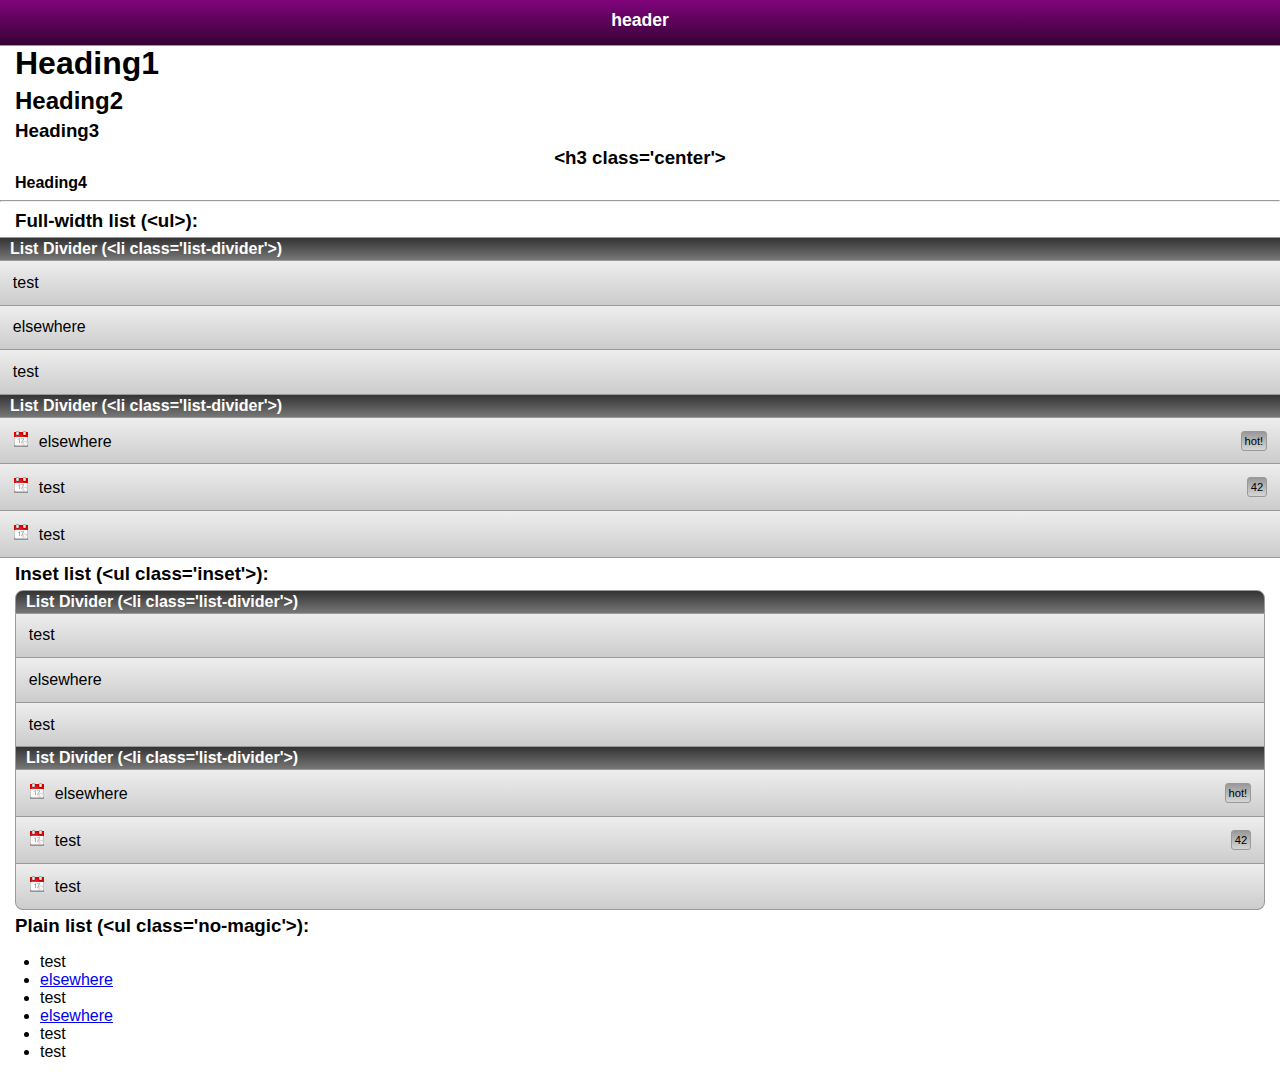
==== index.html @ edd0bb1d "renamed sample for demo" ====
<!DOCTYPE HTML>
<html>
<head>
	<title>Sample of everything that Caress does</title>
	<meta name="viewport" content="initial-scale=1.0, width=device-width, height=device-height, minimum-scale=1.0, maximum-scale=1.0, user-scalable=no" />
	<meta http-equiv="Content-Type" content="text/html;charset=utf-8" />
	<link rel="stylesheet" type="text/css" href="caress.css" />
</head>
<body>

	<div data-role="page" class="has-header">
		<div data-role="header">
			<h1>header</h1>
		</div>

		<h1>Heading1</h1>
		<h2>Heading2</h2>
		<h3>Heading3</h3>
		<h3 class="center">&lt;h3 class='center'&gt;</h3>
		<h4>Heading4</h4>

		<hr/>

		<h3>Full-width list (&lt;ul&gt;):</h3>
		<ul>
			<li class="list-divider">List Divider (&lt;li class='list-divider'&gt;)</li>
			<li><span>test</span></li>
			<li><a href="#elsewhere">elsewhere</a></li>
			<li><span>test</span></li>
			<li class="list-divider">List Divider (&lt;li class='list-divider'&gt;)</li>
			<li class="has-icon"><a href="#elsewhere"><img src="icon.png"/>elsewhere<span class="pill">hot!</span></a></li>
			<li class="has-icon"><span><img src="icon.png"/>test <span class="pill">42</span></span></li>
			<li class="has-icon"><span><img src="icon.png"/>test</span></li>
		</ul>

		<h3>Inset list (&lt;ul class='inset'&gt;):</h3>
		<ul class="inset">
			<li class="list-divider">List Divider (&lt;li class='list-divider'&gt;)</li>
			<li><span>test</span></li>
			<li><a href="#elsewhere">elsewhere</a></li>
			<li><span>test</span></li>
			<li class="list-divider">List Divider (&lt;li class='list-divider'&gt;)</li>
			<li class="has-icon"><a href="#elsewhere"><img src="icon.png"/>elsewhere<span class="pill">hot!</span></a></li>
			<li class="has-icon"><span><img src="icon.png"/>test <span class="pill">42</span></span></li>
			<li class="has-icon"><span><img src="icon.png"/>test</span></li>
		</ul>

		<h3>Plain list (&lt;ul class='no-magic'&gt;):</h3>
		<ul class="no-magic">
			<li><span>test</span></li>
			<li><a href="#elsewhere">elsewhere</a></li>
			<li><span>test</span></li>
			<li><a href="#elsewhere">elsewhere</a></li>
			<li><span>test</span></li>
			<li><span>test</span></li>
		</ul>
	</div>

</body>
</html>
---- caress.css ----
/* *************************** */
/* ********** THEME ********** */
/* *************************** */
* {
  font-family: Verdana, sans-serif;
}
.nowrap {
  white-space: nowrap;
}
.ellipsis {
  text-overflow: ellipsis;
  overflow: hidden;
}
h1,
h2,
h3,
h4 {
  white-space: nowrap;
  text-overflow: ellipsis;
  overflow: hidden;
}
div[data-role=header] {
  border-bottom: 1px solid #999999;
  background: #80047c;
  background: -webkit-gradient(linear, left top, left bottom, color-stop(0%, #80047c), color-stop(100%, #360234));
  background: -webkit-linear-gradient(top, #80047c 0%, #360234 100%);
  background: linear-gradient(top, #80047c 0%, #360234 100%);
}
div[data-role=header] h1 {
  color: white;
}
ul:not(.no-magic) li {
  border: 1px solid #999999;
  border-top-width: 0;
  border-left-width: 0;
  border-right-width: 0;
  background: #eeeeee;
  background: -webkit-gradient(linear, left top, left bottom, color-stop(0%, #eeeeee), color-stop(100%, #cccccc));
  background: -webkit-linear-gradient(top, #eeeeee 0%, #cccccc 100%);
  background: linear-gradient(top, #eeeeee 0%, #cccccc 100%);
}
ul:not(.no-magic) li.list-divider {
  font-weight: bold;
  background: #333333;
  background: -webkit-gradient(linear, left top, left bottom, color-stop(0%, #333333), color-stop(100%, #777777));
  background: -webkit-linear-gradient(top, #333333 0%, #777777 100%);
  background: linear-gradient(top, #333333 0%, #777777 100%);
  color: white;
}
ul:not(.no-magic) li:first-child {
  border-top-width: 1px;
}
ul:not(.no-magic) li a {
  text-decoration: none;
  color: #000000;
}
ul:not(.no-magic) li a .pill,
ul:not(.no-magic) li span .pill {
  border: 1px solid #999999;
  -webkit-border-radius: 3px;
  border-radius: 3px;
  color: black;
  background: #999999;
  background: -webkit-gradient(linear, left top, left bottom, color-stop(0%, #999999), color-stop(100%, #d5d5d5));
  background: -webkit-linear-gradient(top, #999999 0%, #d5d5d5 100%);
  background: linear-gradient(top, #999999 0%, #d5d5d5 100%);
}
ul:not(.no-magic).inset {
  -webkit-border-radius: 8px;
  border-radius: 8px;
}
ul:not(.no-magic).inset li {
  border-left-width: 1px;
  border-right-width: 1px;
}
ul:not(.no-magic).inset li:first-child {
  border-top-width: 1px;
  -webkit-border-top-left-radius: 8px;
  -webkit-border-top-right-radius: 8px;
  border-top-left-radius: 8px;
  border-top-right-radius: 8px;
}
ul:not(.no-magic).inset li:last-child {
  -webkit-border-bottom-left-radius: 8px;
  -webkit-border-bottom-right-radius: 8px;
  border-bottom-left-radius: 8px;
  border-bottom-right-radius: 8px;
}
/* *************************** */
/* ******** STRUCTURE ******** */
/* *************************** */
body {
  margin: 0;
  padding: 0;
}
h1,
h2,
h3,
h4 {
  margin: 5px 15px;
}
h1.center,
h2.center,
h3.center,
h4.center {
  text-align: center;
}
div[data-role=page].has-header {
  margin-top: 45px;
}
div[data-role=header] {
  display: block;
  height: 45px;
  position: fixed;
  top: 0;
  left: 0;
  width: 100%;
}
div[data-role=header] h1 {
  margin: 0;
  padding: 10px 0;
  font-size: 1.1em;
  text-align: center;
}
ul:not(.no-magic) {
  list-style: none;
  margin: 0;
  padding: 0;
}
ul:not(.no-magic).inset {
  margin: 0 15px;
}
ul:not(.no-magic) li.list-divider {
  padding: 2px 10px;
}
ul:not(.no-magic) li span,
ul:not(.no-magic) li a {
  display: block;
  margin: 0;
  padding: .8em;
}
ul:not(.no-magic) li span img,
ul:not(.no-magic) li a img {
  padding-right: 10px;
}
ul:not(.no-magic) li span .pill,
ul:not(.no-magic) li a .pill {
  display: inline-block;
  float: right;
  white-space: nowrap;
  padding: 3px;
  font-size: 0.7em;
}
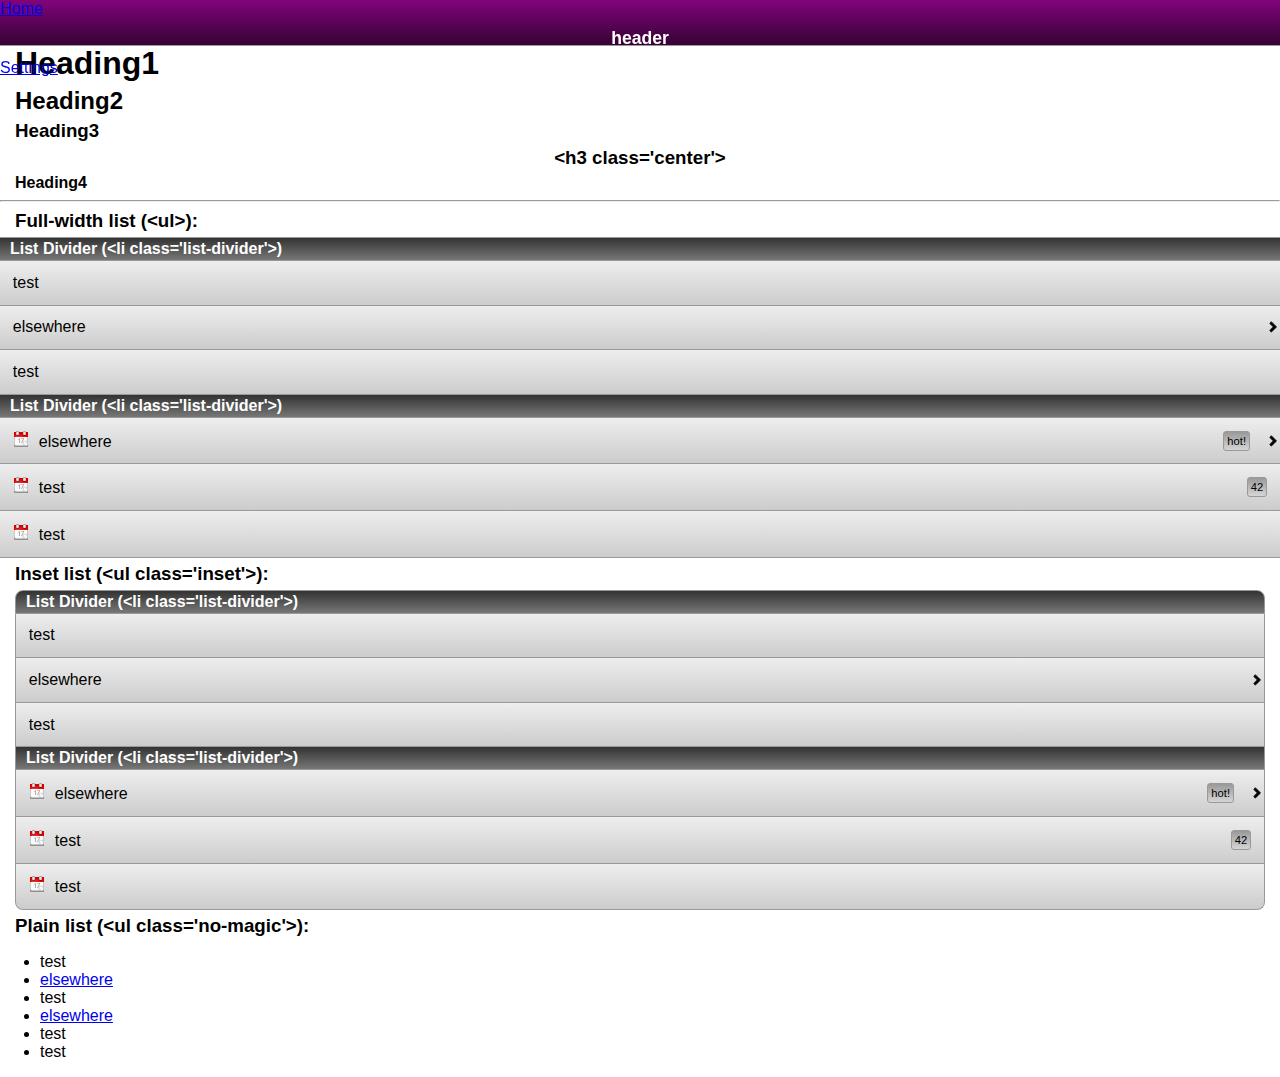
==== commit eefad7e2: "header stuff" ====
--- a/index.html
+++ b/index.html
@@ -10,7 +10,9 @@
 
 	<div data-role="page" class="has-header">
 		<div data-role="header">
+			<a class="button left" data-icon="home" href="#home">Home</a>
 			<h1>header</h1>
+			<a class="button right" data-icon="cog" href="#settings">Settings</a>
 		</div>
 
 		<h1>Heading1</h1>
--- a/caress.css
+++ b/caress.css
@@ -1,153 +1 @@
-/* *************************** */
-/* ********** THEME ********** */
-/* *************************** */
-* {
-  font-family: Verdana, sans-serif;
-}
-.nowrap {
-  white-space: nowrap;
-}
-.ellipsis {
-  text-overflow: ellipsis;
-  overflow: hidden;
-}
-h1,
-h2,
-h3,
-h4 {
-  white-space: nowrap;
-  text-overflow: ellipsis;
-  overflow: hidden;
-}
-div[data-role=header] {
-  border-bottom: 1px solid #999999;
-  background: #80047c;
-  background: -webkit-gradient(linear, left top, left bottom, color-stop(0%, #80047c), color-stop(100%, #360234));
-  background: -webkit-linear-gradient(top, #80047c 0%, #360234 100%);
-  background: linear-gradient(top, #80047c 0%, #360234 100%);
-}
-div[data-role=header] h1 {
-  color: white;
-}
-ul:not(.no-magic) li {
-  border: 1px solid #999999;
-  border-top-width: 0;
-  border-left-width: 0;
-  border-right-width: 0;
-  background: #eeeeee;
-  background: -webkit-gradient(linear, left top, left bottom, color-stop(0%, #eeeeee), color-stop(100%, #cccccc));
-  background: -webkit-linear-gradient(top, #eeeeee 0%, #cccccc 100%);
-  background: linear-gradient(top, #eeeeee 0%, #cccccc 100%);
-}
-ul:not(.no-magic) li.list-divider {
-  font-weight: bold;
-  background: #333333;
-  background: -webkit-gradient(linear, left top, left bottom, color-stop(0%, #333333), color-stop(100%, #777777));
-  background: -webkit-linear-gradient(top, #333333 0%, #777777 100%);
-  background: linear-gradient(top, #333333 0%, #777777 100%);
-  color: white;
-}
-ul:not(.no-magic) li:first-child {
-  border-top-width: 1px;
-}
-ul:not(.no-magic) li a {
-  text-decoration: none;
-  color: #000000;
-}
-ul:not(.no-magic) li a .pill,
-ul:not(.no-magic) li span .pill {
-  border: 1px solid #999999;
-  -webkit-border-radius: 3px;
-  border-radius: 3px;
-  color: black;
-  background: #999999;
-  background: -webkit-gradient(linear, left top, left bottom, color-stop(0%, #999999), color-stop(100%, #d5d5d5));
-  background: -webkit-linear-gradient(top, #999999 0%, #d5d5d5 100%);
-  background: linear-gradient(top, #999999 0%, #d5d5d5 100%);
-}
-ul:not(.no-magic).inset {
-  -webkit-border-radius: 8px;
-  border-radius: 8px;
-}
-ul:not(.no-magic).inset li {
-  border-left-width: 1px;
-  border-right-width: 1px;
-}
-ul:not(.no-magic).inset li:first-child {
-  border-top-width: 1px;
-  -webkit-border-top-left-radius: 8px;
-  -webkit-border-top-right-radius: 8px;
-  border-top-left-radius: 8px;
-  border-top-right-radius: 8px;
-}
-ul:not(.no-magic).inset li:last-child {
-  -webkit-border-bottom-left-radius: 8px;
-  -webkit-border-bottom-right-radius: 8px;
-  border-bottom-left-radius: 8px;
-  border-bottom-right-radius: 8px;
-}
-/* *************************** */
-/* ******** STRUCTURE ******** */
-/* *************************** */
-body {
-  margin: 0;
-  padding: 0;
-}
-h1,
-h2,
-h3,
-h4 {
-  margin: 5px 15px;
-}
-h1.center,
-h2.center,
-h3.center,
-h4.center {
-  text-align: center;
-}
-div[data-role=page].has-header {
-  margin-top: 45px;
-}
-div[data-role=header] {
-  display: block;
-  height: 45px;
-  position: fixed;
-  top: 0;
-  left: 0;
-  width: 100%;
-}
-div[data-role=header] h1 {
-  margin: 0;
-  padding: 10px 0;
-  font-size: 1.1em;
-  text-align: center;
-}
-ul:not(.no-magic) {
-  list-style: none;
-  margin: 0;
-  padding: 0;
-}
-ul:not(.no-magic).inset {
-  margin: 0 15px;
-}
-ul:not(.no-magic) li.list-divider {
-  padding: 2px 10px;
-}
-ul:not(.no-magic) li span,
-ul:not(.no-magic) li a {
-  display: block;
-  margin: 0;
-  padding: .8em;
-}
-ul:not(.no-magic) li span img,
-ul:not(.no-magic) li a img {
-  padding-right: 10px;
-}
-ul:not(.no-magic) li span .pill,
-ul:not(.no-magic) li a .pill {
-  display: inline-block;
-  float: right;
-  white-space: nowrap;
-  padding: 3px;
-  font-size: 0.7em;
-}
+*{font-family:Helvetica,Verdana,sans-serif}.nowrap{white-space:nowrap}.ellipsis{text-overflow:ellipsis;overflow:hidden}h1,h2,h3,h4{white-space:nowrap;text-overflow:ellipsis;overflow:hidden}div[data-role=header]{border-bottom:1px solid #999;background:#80047c;background:-webkit-gradient(linear,left top,left bottom,color-stop(0%,#80047c),color-stop(100%,#360234));background:-webkit-linear-gradient(top,#80047c 0,#360234 100%);background:linear-gradient(top,#80047c 0,#360234 100%)}div[data-role=header] h1{color:white}ul:not(.no-magic) li{border:1px solid #999;border-top-width:0;border-left-width:0;border-right-width:0;background:#eee;background:-webkit-gradient(linear,left top,left bottom,color-stop(0%,#eee),color-stop(100%,#ccc));background:-webkit-linear-gradient(top,#eee 0,#ccc 100%);background:linear-gradient(top,#eee 0,#ccc 100%)}ul:not(.no-magic) li.list-divider{font-weight:bold;background:#333;background:-webkit-gradient(linear,left top,left bottom,color-stop(0%,#333),color-stop(100%,#777));background:-webkit-linear-gradient(top,#333 0,#777 100%);background:linear-gradient(top,#333 0,#777 100%);color:white}ul:not(.no-magic) li:first-child{border-top-width:1px}ul:not(.no-magic) li a{text-decoration:none;color:#000}ul:not(.no-magic) li a .pill,ul:not(.no-magic) li span .pill{border:1px solid #999;-webkit-border-radius:3px;border-radius:3px;color:black;background:#999;background:-webkit-gradient(linear,left top,left bottom,color-stop(0%,#999),color-stop(100%,#d5d5d5));background:-webkit-linear-gradient(top,#999 0,#d5d5d5 100%);background:linear-gradient(top,#999 0,#d5d5d5 100%)}ul:not(.no-magic).inset{-webkit-border-radius:8px;border-radius:8px}ul:not(.no-magic).inset li{border-left-width:1px;border-right-width:1px}ul:not(.no-magic).inset li:first-child{border-top-width:1px;-webkit-border-top-left-radius:8px;-webkit-border-top-right-radius:8px;border-top-left-radius:8px;border-top-right-radius:8px}ul:not(.no-magic).inset li:last-child{-webkit-border-bottom-left-radius:8px;-webkit-border-bottom-right-radius:8px;border-bottom-left-radius:8px;border-bottom-right-radius:8px}body{margin:0;padding:0}h1,h2,h3,h4{margin:5px 15px}h1.center,h2.center,h3.center,h4.center{text-align:center}div[data-role=page].has-header{margin-top:45px}div[data-role=header]{display:block;height:45px;position:fixed;top:0;left:0;width:100%}div[data-role=header] h1{margin:0;padding:10px 0;font-size:1.1em;text-align:center}ul:not(.no-magic){list-style:none;margin:0;padding:0}ul:not(.no-magic).inset{margin:0 15px}ul:not(.no-magic) li.list-divider{padding:2px 10px}ul:not(.no-magic) li span,ul:not(.no-magic) li a{display:block;margin:0;padding:.8em}ul:not(.no-magic) li span img,ul:not(.no-magic) li a img{padding-right:10px}ul:not(.no-magic) li span .pill,ul:not(.no-magic) li a .pill{display:inline-block;float:right;white-space:nowrap;padding:3px;font-size:.7em}ul:not(.no-magic) li a:not(.no-arrow){padding-right:30px;background:url(arrow-r.png) no-repeat 100% 50%}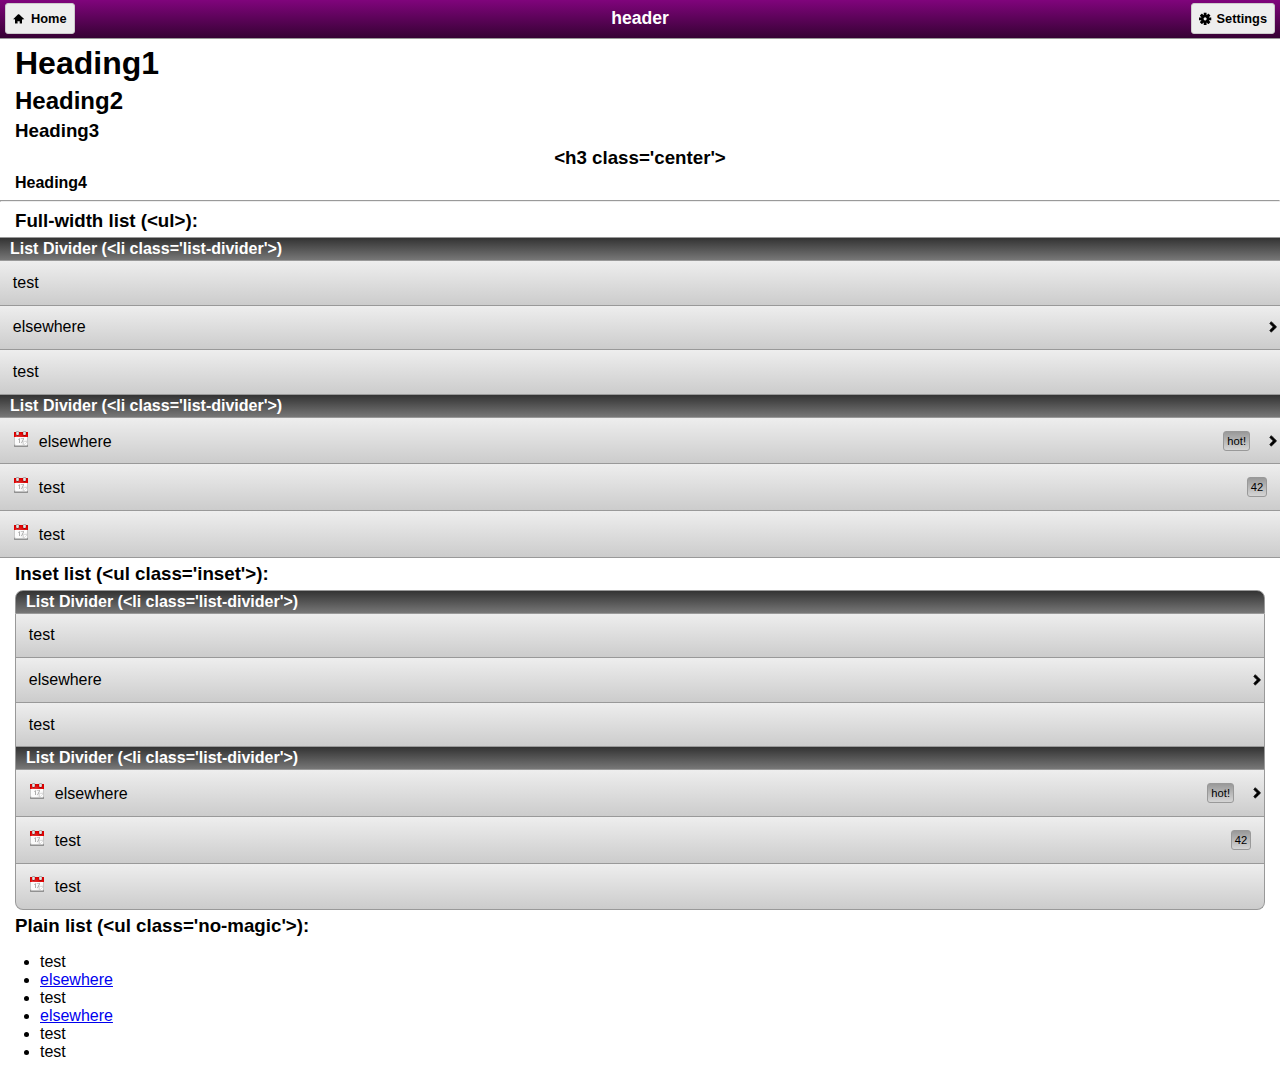
==== commit e6731cae: "reorg" ====
--- a/index.html
+++ b/index.html
@@ -4,7 +4,7 @@
 	<title>Sample of everything that Caress does</title>
 	<meta name="viewport" content="initial-scale=1.0, width=device-width, height=device-height, minimum-scale=1.0, maximum-scale=1.0, user-scalable=no" />
 	<meta http-equiv="Content-Type" content="text/html;charset=utf-8" />
-	<link rel="stylesheet" type="text/css" href="caress.css" />
+	<link rel="stylesheet" type="text/css" href="caress/caress.min.css" />
 </head>
 <body>
 
--- a/caress/caress.min.css
+++ b/caress/caress.min.css
@@ -0,0 +1 @@
+body{font-family:Helvetica,Verdana,sans-serif}.nowrap{white-space:nowrap}.ellipsis{text-overflow:ellipsis;overflow:hidden}h1,h2,h3,h4{white-space:nowrap;text-overflow:ellipsis;overflow:hidden}div[data-role=header]{border-bottom:1px solid #999;background:#80047c;background:-webkit-gradient(linear,left top,left bottom,color-stop(0%,#80047c),color-stop(100%,#360234));background:-webkit-linear-gradient(top,#80047c 0,#360234 100%);background:linear-gradient(top,#80047c 0,#360234 100%)}div[data-role=header] h1{color:white}div[data-role=header] a.button{background:#e2e2e2;background:-webkit-gradient(linear,left top,left bottom,color-stop(0%,#e2e2e2),color-stop(100%,#fefefe));background:-webkit-linear-gradient(top,#e2e2e2 0,#fefefe 100%);background:linear-gradient(top,#e2e2e2 0,#fefefe 100%);font-weight:bold;font-size:.8em}ul:not(.no-magic) a,div[data-role=header] a{text-decoration:none;color:#000}ul:not(.no-magic) li{border:1px solid #999;border-top-width:0;border-left-width:0;border-right-width:0;background:#eee;background:-webkit-gradient(linear,left top,left bottom,color-stop(0%,#eee),color-stop(100%,#ccc));background:-webkit-linear-gradient(top,#eee 0,#ccc 100%);background:linear-gradient(top,#eee 0,#ccc 100%)}ul:not(.no-magic) li.list-divider{font-weight:bold;background:#333;background:-webkit-gradient(linear,left top,left bottom,color-stop(0%,#333),color-stop(100%,#777));background:-webkit-linear-gradient(top,#333 0,#777 100%);background:linear-gradient(top,#333 0,#777 100%);color:white}ul:not(.no-magic) li:first-child{border-top-width:1px}ul:not(.no-magic) li a .pill,ul:not(.no-magic) li span .pill{border:1px solid #999;-webkit-border-radius:3px;border-radius:3px;color:black;background:#999;background:-webkit-gradient(linear,left top,left bottom,color-stop(0%,#999),color-stop(100%,#d5d5d5));background:-webkit-linear-gradient(top,#999 0,#d5d5d5 100%);background:linear-gradient(top,#999 0,#d5d5d5 100%)}ul:not(.no-magic).inset{-webkit-border-radius:8px;border-radius:8px}ul:not(.no-magic).inset li{border-left-width:1px;border-right-width:1px}ul:not(.no-magic).inset li:first-child{border-top-width:1px;-webkit-border-top-left-radius:8px;-webkit-border-top-right-radius:8px;border-top-left-radius:8px;border-top-right-radius:8px}ul:not(.no-magic).inset li:last-child{-webkit-border-bottom-left-radius:8px;-webkit-border-bottom-right-radius:8px;border-bottom-left-radius:8px;border-bottom-right-radius:8px}body{margin:0;padding:0}h1,h2,h3,h4{margin:5px 15px}h1.center,h2.center,h3.center,h4.center{text-align:center}div[data-role=page].has-header{margin-top:45px}div[data-role=header]{display:block;height:38px;position:fixed;top:0;left:0;width:100%}div[data-role=header] h1{margin:0 auto;padding:8px 0;font-size:1.1em;text-align:center;width:50%}div[data-role=header] a.button{display:block;position:absolute;padding:7px;border:1px solid;top:3px;-webkit-border-radius:3px;border-radius:3px}div[data-role=header] a.button.left{left:5px}div[data-role=header] a.button.right{right:5px}ul:not(.no-magic){list-style:none;margin:0;padding:0}ul:not(.no-magic).inset{margin:0 15px}ul:not(.no-magic) li.list-divider{padding:2px 10px}ul:not(.no-magic) li span,ul:not(.no-magic) li a{display:block;margin:0;padding:.8em}ul:not(.no-magic) li span img,ul:not(.no-magic) li a img{padding-right:10px}ul:not(.no-magic) li span .pill,ul:not(.no-magic) li a .pill{display:inline-block;float:right;white-space:nowrap;padding:3px;font-size:.7em}ul:not(.no-magic) li a:not(.no-arrow){padding-right:30px;background:url(arrow-r.png) no-repeat 100% 50%}a[data-icon=home]{border-color:#ccc!important;background:#eee url(home.png) no-repeat 5px 50%!important;padding-left:25px!important}a[data-icon=cog]{border-color:#ccc!important;background:#eee url(cog.png) no-repeat 5px 50%!important;padding-left:25px!important}